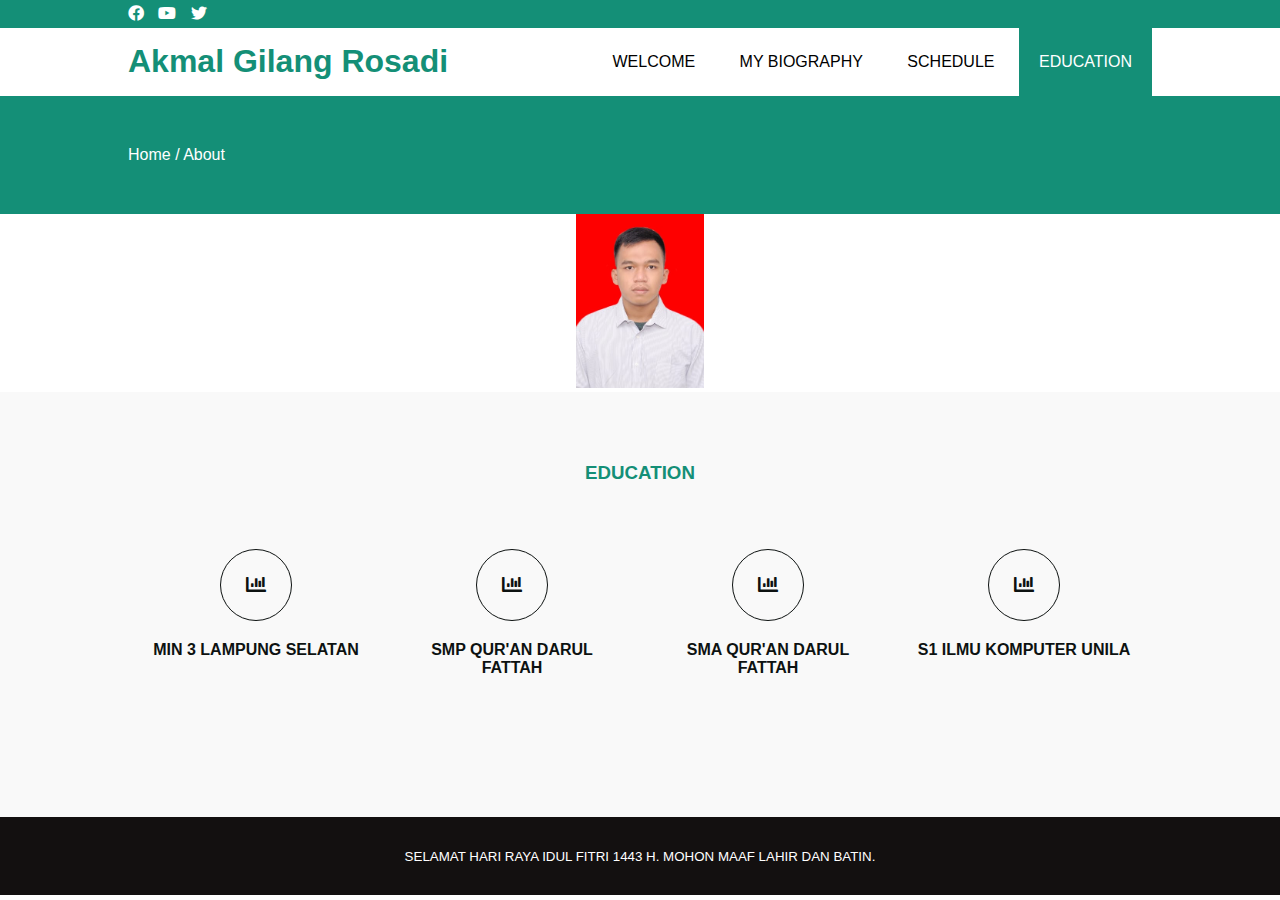
==== utp-web-2067051001-A/about.html @ 06de3cc9 "Add files via upload" ====
<!DOCTYPE html>
<html>
<head>
	<meta charset="utf-8">
	<meta name="viewport" content="width=device-width, initial-scale=1">
	<link rel="icon" href="https://siakadu.unila.ac.id/assets/v1/img/logo_unila.png">
	<title>Akmal Gilang Rosadi</title>
	<link rel="stylesheet" type="text/css" href="css/style.css">
	<link rel="stylesheet" type="text/css" href="https://cdnjs.cloudflare.com/ajax/libs/font-awesome/5.13.0/css/all.min.css">
	<script src="https://code.jquery.com/jquery-3.5.1.min.js" integrity="sha256-9/aliU8dGd2tb6OSsuzixeV4y/faTqgFtohetphbbj0=" crossorigin="anonymous"></script>
</head>
<body>
	<!-- loader -->
	<div class="bg-loader">
		<div class="loader"></div>
	</div>

	<!-- header -->
	<div class="medsos">
		<div class="container">
			<ul>
				<li><a href="#"><i class="fab fa-facebook"></i></a></li>
				<li><a href="#"><i class="fab fa-youtube"></i></a></li>
				<li><a href="#"><i class="fab fa-twitter"></i></a></li>
			</ul>
		</div>
	</div>
	<header>
		<div class="container">
			<h1><a href="index.html">Akmal Gilang Rosadi</a></h1>
			<ul>
				<li><a href="index.html">WELCOME</a></li>
				<li ><a href="about.html">MY BIOGRAPHY</a></li>
				<li><a href="schedule.html">SCHEDULE</a></li>
				<li class="active"><a href="about.html">EDUCATION</a></li>
			</ul>
		</div>
	</header>

	<!-- label -->
	<section class="label">
		<div class="container">
			<p>Home / About</p>
		</div>
	</section>

    <center>
        <img class="fotoakmal" src="img/Akmal.jpg" width="10%" 
    </center>
    


    
	<!-- service -->
	<section class="service">
		<div class="container">
			<h3>EDUCATION</h3>
			<div class="box">
				<div class="col-4">
					<div class="icon"><i class="fas fa-chart-bar"></i></div>
					<h4>MIN 3 LAMPUNG SELATAN </h4>
				</div>
				<div class="col-4">
					<div class="icon"><i class="fas fa-chart-bar"></i></div>
					<h4>SMP QUR'AN DARUL FATTAH</h4>
				</div>
				<div class="col-4">
					<div class="icon"><i class="fas fa-chart-bar"></i></div>
					<h4>SMA QUR'AN DARUL FATTAH</h4>
				</div>
				<div class="col-4">
					<div class="icon"><i class="fas fa-chart-bar"></i></div>
					<h4>S1 ILMU KOMPUTER UNILA </h4>
				</div>
			</div>
		</div>
	</section>

	

	<script type="text/javascript">
		$(document).ready(function(){
			$(".bg-loader").hide();
		})
	</script>
</body>
</html>

	<!-- footer -->
	<footer>
		<div class="container">
			<small>SELAMAT HARI RAYA IDUL FITRI 1443 H.
				MOHON MAAF LAHIR DAN BATIN.</small>
		</div>
	</footer>


	<script type="text/javascript">
		$(document).ready(function(){
			$(".bg-loader").hide();
		})
	</script>
</body>
</html>
<script type="text/javascript">
	$(document).ready(function(){
		$(".bg-loader").hide();
	})
</script>
</body>
</html>
---- utp-web-2067051001-A/css/style.css ----
* {
	padding:0;
	margin:0;
	font-family: sans-serif;
}
a {
	color: inherit;
	text-decoration: none;
}
.medsos {
	padding:5px 0;
	background-color: #148F77;
}
.medsos ul li {
	display: inline-block;
	color: #fff;
	margin-right: 10px;
}
.container {
	width:80%;
	margin:0 auto;
}
.container:after {
	content:'';
	display: block;
	clear: both;
}
header h1 {
	float: left;
	padding:15px 0;
	color: #148F77;
}
header ul {
	float: right;
}
header ul li {
	display: inline-block;
}
header ul li a {
	padding:25px 20px;
	display: inline-block;
}
header ul li a:hover {
	background-color: #148F77;
	color: #fff;
}
.active {
	background-color: #148F77;
	color: #fff;
}
.banner {
	height: 60vh;
	background-image: url('../img/banner.jpg');
	background-size: cover;
	position: relative;
	display: flex;
	justify-content: center;
	align-items: center;
}
.banner:after {
	content:'';
	display: block;
	position: absolute;
	top: 0;
	left: 0;
	right: 0;
	bottom: 0;
	background-color: rgba(20, 143, 119, .6);
}
.banner h2 {
	color: #fff;
	z-index: 1;
	padding: 20px 25px;
	border:3px solid #fff;
}
section {
	padding:50px 0;
}
section h3 {
	text-align: center;
	padding:20px 0;
	color: #148F77;
	margin-bottom: 25px;
}
.about,
.service {
	padding-bottom: 100px;
}
.about p {
	color: #666;
	word-spacing: 2px;
	line-height: 25px;
	margin-bottom: 20px;
	text-align: center;
}
.service {
	background-color: #f9f9f9;
}
.box {
	color: #0d1211;
}
.box:after {
	content: '';
	display: block;
	clear: both;
}
.box .col-4 {
	width:25%;
	padding:20px;
	box-sizing: border-box;
	text-align: center;
	float: left;
}
.icon {
	width:70px;
	height:70px;
	border:1px solid;
	border-radius: 50%;
	text-align: center;
	line-height: 70px;
	font-size: 20px;
	margin:0 auto;
}
.box .col-4 h4 {
	margin:20px 0;
}
footer {
	padding:30px 0;
	background-color: rgb(19, 16, 16);
	color: #fff;
	text-align: center;
}
.bg-loader {
	background-color: rgb(169, 11, 11);
	position: fixed;
	top: 0;
	left: 0;
	right: 0;
	bottom: 0;
	z-index: 9999;
	display: flex;
	justify-content: center;
	align-items: center;
}
.bg-loader .loader {
	width:100px;
	height: 100px;
	border:3px solid #fff;
	border-radius: 50%;
	border-top-color: #148F77;
	border-right-color: #148F77;
	border-bottom-color: #148F77;
	animation: puterin .8s linear infinite;
}
.label {
	background-color: #148F77;
	color: #fff;
}
@keyframes puterin {
	100% {
		transform: rotate(360deg);
	}
}
@media screen and (max-width: 768px){
	.container {
		width:90%;
	}
	header h1 {
		text-align: center;
		float: none;
	}
	header ul {
		text-align: center;
		float: none;
	}
	.box .col-4 {
		width:100%;
		float: none;
		margin-bottom: 20px;
	}
}

.tabelx {
	margin: 100px 80px 0px 0px;
}

.tabelx	th,td,tr{
		border: 1px solid rgb(0, 255, 42);
		padding: 8px 20px;
		text-align: center;
		font-size: large;
}

.tabelbio{
	margin-top:100px;
	margin-bottom: 80px;
	
}

.fotoakmal table{
	margin-top: 40px;
	text-align: center;
}
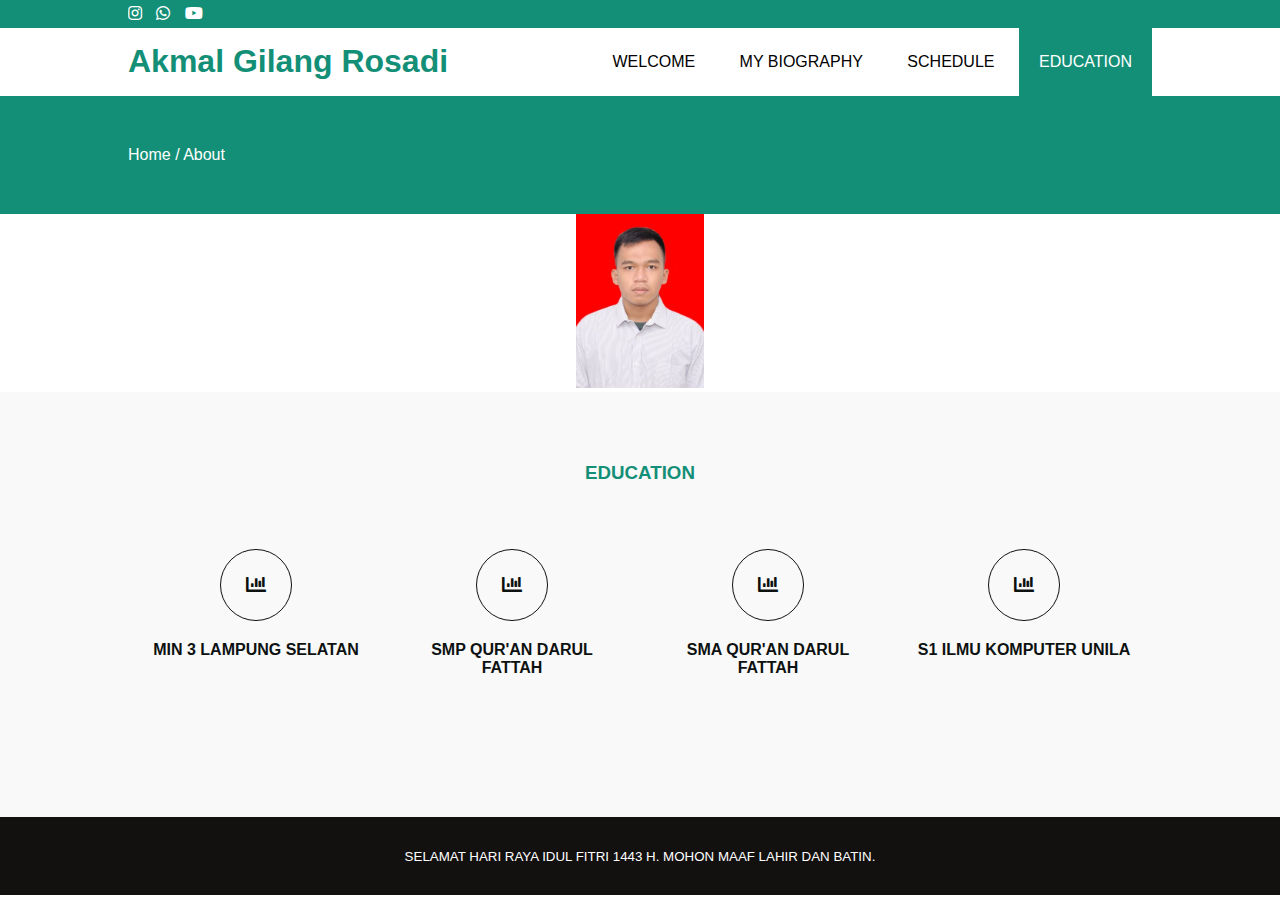
==== commit 54468ec9: "Add files via upload" ====
--- a/utp-web-2067051001-A/about.html
+++ b/utp-web-2067051001-A/about.html
@@ -19,9 +19,9 @@
 	<div class="medsos">
 		<div class="container">
 			<ul>
-				<li><a href="#"><i class="fab fa-facebook"></i></a></li>
-				<li><a href="#"><i class="fab fa-youtube"></i></a></li>
-				<li><a href="#"><i class="fab fa-twitter"></i></a></li>
+				<li><a href="https://www.instagram.com/akmalgilangrosadi_02/"><i class="fab fa-instagram"></i></a></li>
+				<li><a href="https://wa.me/+625268322422"><i class="fab fa-whatsapp"></i></a></li>
+				<li><a href="https://www.youtube.com/channel/UC9ieogObnRdz-UaB4_Mg71w"><i class="fab fa-youtube"></i></a></li>
 			</ul>
 		</div>
 	</div>
